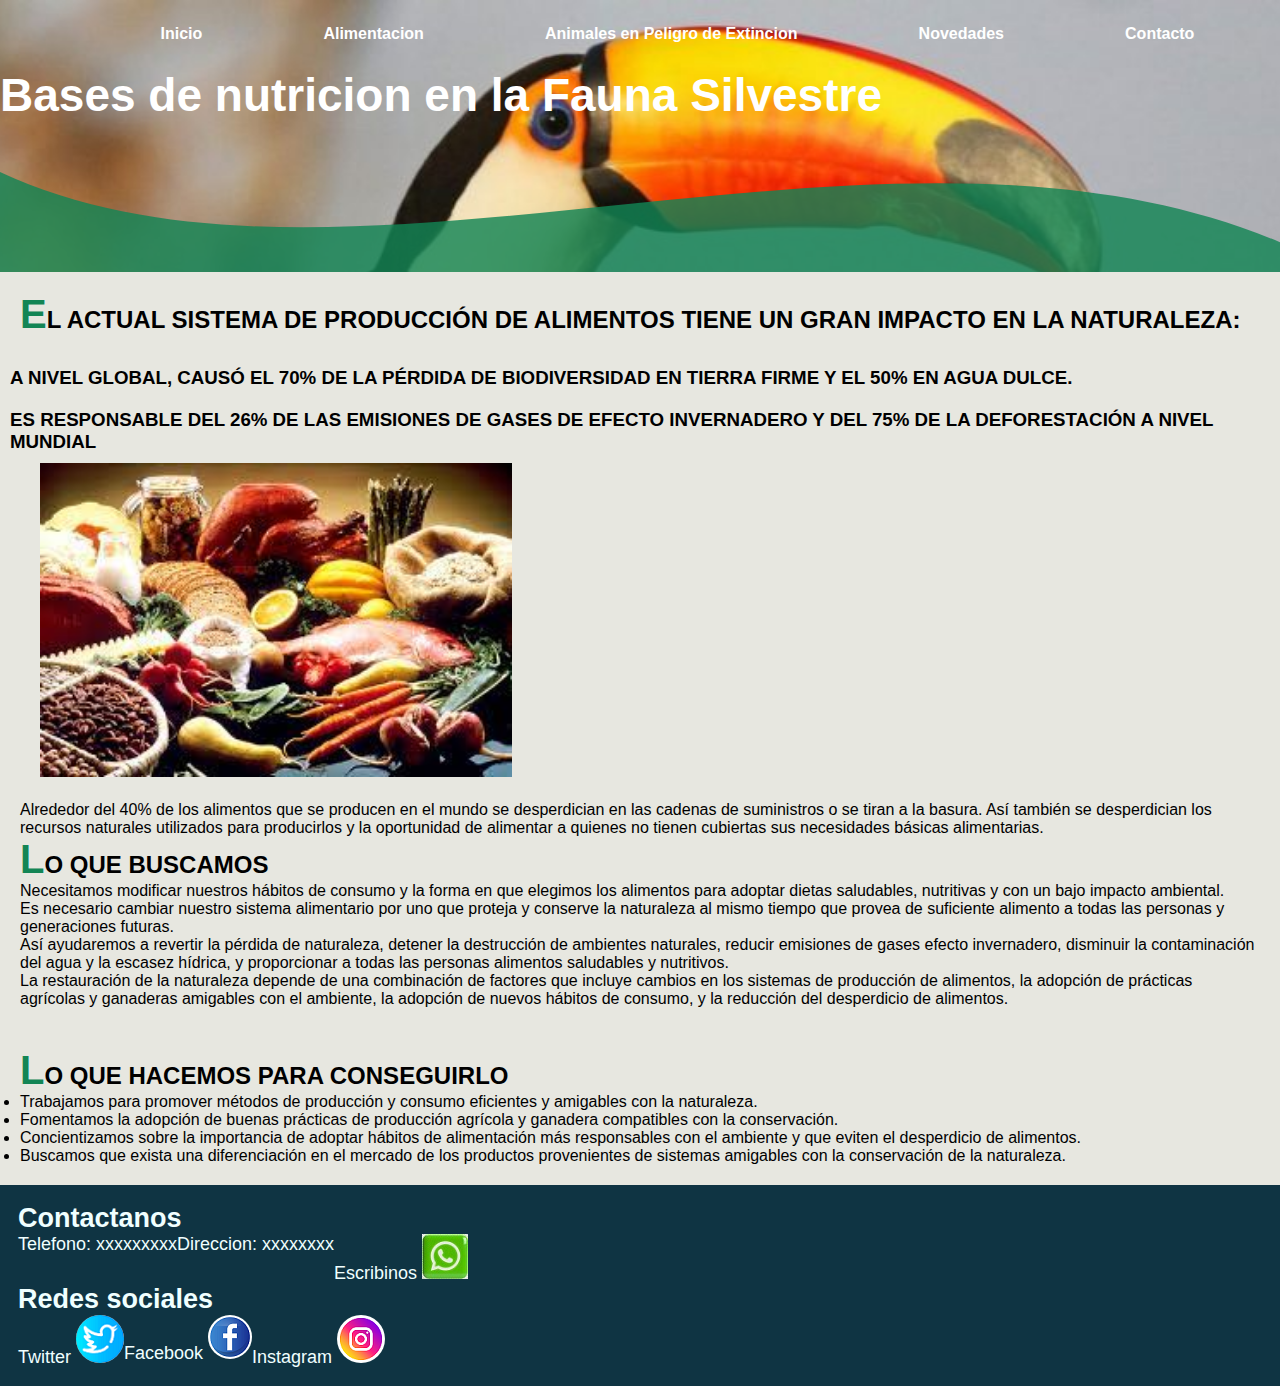
==== pages/alimentacion.html @ 8d7b8214 "reino animal origen" ====
<!DOCTYPE html>
<html lang="es">
  <head>
    <meta charset="UTF-8" />
    <meta http-equiv="X-UA-Compatible" content="IE=edge" />
    <meta name="viewport" content="width=device-width, initial-scale=1.0" />
    <title>Alimentacion</title>
    <link rel="shortcut icon" href="../assets/loro.jpg" type="image/x-icon" />
    <link rel="stylesheet" href="../css/estilos.css" />
  </head>
  <body>
    <header class="background-img-tucan">
      <nav class="colorNav">
        <ul class="navBar">
            <li><a href="../index.html">Inicio</a></li>
            <li><a href="#">Alimentacion</a></li>
            <li><a href="./animalesEnPeligroDeExtincion.html">Animales en Peligro de Extincion</a></li>
            <li><a href="./novedades.html">Novedades</a></li>
            <li><a href="./contacto.html">Contacto</a></li>
        </ul>
      </nav>
      <section>
        <h1 class="tituloTuc">Bases de nutricion en la Fauna Silvestre</h1>
        <div class="wave" style="height: 150px; overflow: hidden;" ><svg viewBox="0 0 500 150" preserveAspectRatio="none" style="height: 100%; width: 100%;"><path d="M0.00,49.98 C135.15,211.50 349.20,-49.98 503.10,123.67 L500.00,150.00 L0.00,150.00 Z" style="stroke: none; fill: rgb(19, 133, 85, 0.815);"></path></svg></div>
      </section>
    </header>
    <main>
      <div class="priPartAliment">
        <h2  class="letter">EL ACTUAL SISTEMA DE PRODUCCIÓN DE ALIMENTOS TIENE UN GRAN IMPACTO EN LA NATURALEZA:</h2>
        <h3>A NIVEL GLOBAL, CAUSÓ EL 70% DE LA PÉRDIDA DE BIODIVERSIDAD EN TIERRA FIRME Y EL 50% EN AGUA DULCE.</h3>
        <h3>ES RESPONSABLE DEL 26% DE LAS EMISIONES DE GASES DE EFECTO INVERNADERO Y DEL 75% DE LA DEFORESTACIÓN A NIVEL MUNDIAL</h3>
      </div>
      <img src="../assets/frutas.jpg" alt="">
      <div class="partAliment">
        <p>Alrededor del 40% de los alimentos que se producen en el mundo se desperdician en las cadenas de suministros o se tiran a la basura. Así también se desperdician los recursos naturales utilizados para producirlos y la oportunidad de alimentar a quienes no tienen cubiertas sus necesidades básicas alimentarias.</p>
        <h2  class="letter">LO QUE BUSCAMOS</h2>
        <p>Necesitamos modificar nuestros hábitos de consumo y la forma en que elegimos los alimentos para adoptar dietas saludables, nutritivas y con un bajo impacto ambiental.</p>
        <p>Es necesario cambiar nuestro sistema alimentario por uno que proteja y conserve la naturaleza al mismo tiempo que provea de suficiente alimento a todas las personas y generaciones futuras.</p>
        <p>Así ayudaremos a revertir la pérdida de naturaleza, detener la destrucción de ambientes naturales, reducir emisiones de gases efecto invernadero, disminuir la contaminación del agua y la escasez hídrica, y proporcionar a todas las personas alimentos saludables y nutritivos.</p>
        <p>La restauración de la naturaleza depende de una combinación de factores que incluye cambios en los sistemas de producción de alimentos, la adopción de prácticas agrícolas y ganaderas amigables con el ambiente, la adopción de nuevos hábitos de consumo, y la reducción del desperdicio de alimentos.</p>
      </div>
      <div class="partAliment">
        <h2  class="letter">LO QUE HACEMOS PARA CONSEGUIRLO</h2>
        <ul>
          <li>Trabajamos para promover métodos de producción y consumo eficientes y amigables con la naturaleza.</li>
          <li>Fomentamos la adopción de buenas prácticas de producción agrícola y ganadera compatibles con la conservación.</li>
          <li>Concientizamos sobre la importancia de adoptar hábitos de alimentación más responsables con el ambiente y que eviten el desperdicio de alimentos. </li>
          <li>Buscamos que exista una diferenciación en el mercado de los productos provenientes de sistemas amigables con la conservación de la naturaleza.</li>
        </ul>
      </div>
    </main>
    <footer>
      <section>
          <h2>Contactanos</h2>
          <ul>
              <li>Telefono: xxxxxxxxx</li>
              <li>Direccion: xxxxxxxx</li>
              <li> <a href="">Escribinos <img src="../assets/ic-wsp.jpg" alt=""></a></li>
          </ul>
      </section>
      <section>
        <h2>Redes sociales</h2>
        <ul>
          <li><a class="redesSociales" href="https://twitter.com/?lang=es">Twitter <img src="../assets/twitter.png" alt=""></a></li>
          <li><a class="redesSociales" href="https://www.facebook.com/">Facebook <img src="../assets/facebook.png" alt=""></a></li>
          <li><a class="redesSociales" href="https://www.instagram.com/">Instagram <img src="../assets/instagram.png" alt=""></a></li>
        </ul>
    </section>
  </footer>
  </body>
</html>
---- css/estilos.css ----
*{
    padding: 0;
    margin: 0;
    box-sizing: border-box;
    /***/
}
@import url('https://fonts.googleapis.com/css2? family= Poppins:ital,wght@0,200;1,200 & display=swap');
/**titulo del encabezado del index*/
.tamanioTitulosPrincipales{
    color: rgb(255, 255, 255);
    font-size: 46px;
    font-weight: 600;
    font-style: inherit;
    font-family: 'Poppins', sans-serif;
}
/**primera parte del main index */
.titulo{
    color: rgb(19, 133, 85);
    font-size: 33px;
    font-weight: 600;
    font-style: inherit;
    font-family: 'Poppins', sans-serif;
}
/**articulo del leon 2da y 3ra parte del main index*/
section article h3{
    padding:15px;
    font-style: inherit;
    font-weight: 600;
    font-size: 33px;
    font-family: 'Poppins', sans-serif;
}
/**saco el punto de las listas */
nav ul li {
    list-style: none;
}
/**saco el subrayado*/
nav ul li a{
    text-decoration: none;
}
/**seccion del leon index*/
section article{
    background: #34e89e;  /* fallback for old browsers */
background: -webkit-linear-gradient(to top, #0f3443, #34e89e);  /* Chrome 10-25, Safari 5.1-6 */
background: linear-gradient(to top, #0f3443, #34e89e); /* W3C, IE 10+/ Edge, Firefox 16+, Chrome 26+, Opera 12+, Safari 7+ */

}
/**camaleon index*/
.background-img{
    width: 100%;
    background-image: url(../assets/meleoron.jpg);
    background-repeat: no-repeat;
    background-position: center;
    background-size: cover;
    background-position-y: center;
    background-attachment: fixed;
}
/**article texto index*/
.lion h3{
    padding: 10px;
    font-style: inherit;
    font-family: 'Poppins', sans-serif;
    color: rgb(10, 105, 61);
}
.lion p{
    padding: 5px;
    font-size: medium;
    font-style: inherit;
    font-family: 'Poppins', sans-serif;
}
/**pie de pagina */
footer{
    color: azure;
    background-color: #0f3443;
    font-family: 'Poppins', sans-serif;
    font-size: 18px;
    padding: 1em;
    font-style: inherit;
    list-style: none;
}
footer ul li a{
    color: azure;
    text-decoration: none;
}
footer ul{
display: flex;
    flex-direction: row;
    list-style: none;
}
/**F-I-T redes sociales*/
.redesSociales{
    height: 100%;
    width: 100%;
    text-decoration: none;
    color: azure;
}
.redesSociales img{
    border-radius: 50%;
}
/**barra de navegacion*/
.navBar li a{
    text-decoration: none;
    color: white;
    font-weight: bold;
    font-family: 'Poppins', sans-serif;
    font-style: inherit;
}
/** color del main*/
main{
    background-color: rgb(231, 231, 224);
}
/** posicionamiento de la barra de navegacion*/
.navBar{
    display: flex;
    margin-left: 75px;
    padding: 25px;
    justify-content: space-around;
}
/**primera parte main, index */
.contenedor-nuestra-mision{
    width: 100%;
    max-width: 1000;
    padding: 60px;
    font-family: 'Poppins', sans-serif;
    font-style: inherit;
}
/**imagen del abrazo del tigre*/
.contenedor-nuestra-mision .abrazo-tigre{
    width: 300px;
    margin-right: 20px;
} 
/**efecto en la barra de navegacion*/
.navBar li a:hover{
    background-color: rgb(0, 2, 0);
}
/**titulo alimentacion*/
section .tituloTuc{
    color: rgb(255, 255, 255);
    font-size: 46px;
    font-weight: 600;
    font-style: inherit;
    font-family: 'Poppins', sans-serif;
}
/**tucan alimentacion*/
.background-img-tucan{
    width: 100%;
    background-image: url(../assets/tucan.jpg);
    background-repeat: no-repeat;
    background-position: top;
    background-size: cover;
    background-attachment: fixed;
}
/** main alimentacion*/
main img{
    padding-left: 40px;
    width: 40%;
    background-size: cover;
    background-attachment: fixed;
    background-position: center;
}
.priPartAliment h2{
    padding: 20px;
    font-style: inherit;
    font-family: 'Poppins', sans-serif;
}
.priPartAliment h3{
    padding: 10px;
    font-style: inherit;
    font-family: 'Poppins', sans-serif;
}
.partAliment{
    padding: 20px;
    font-style: inherit;
    font-family: 'Poppins', sans-serif;
}
/**yaguarete AEPE*/
.background-img-yaguarete{
    width: 100%;
    background-image: url(../assets/yaguarete.jpg);
    background-repeat: no-repeat;
    background-position: center;
    background-size: cover;
    background-attachment: fixed;
}
/**titulo AEPE*/
section .tituloYag{
    color: rgb(255, 255, 255);
    font-size: 46px;
    font-weight: 600;
    font-style: inherit;
    font-family: 'Poppins', sans-serif;
}
/**partes de AEPE*/
.parteUno{
    padding: 30px;
    font-style: inherit;
    font-weight: 600px;
    font-size: 20px;
    font-family: 'Poppins', sans-serif;
}
.parteUno img{
    padding: 20px;
}
.parteDos{
    padding: 30px;
    font-style: inherit;
    font-weight: 600px;
    font-size: 20px;
    font-family: 'Poppins', sans-serif;
}
.parteDos img{
    padding: 20px;
}
.parteTres{
    padding: 30px;
    font-style: inherit;
    font-weight: 600px;
    font-size: 20px;
    font-family: 'Poppins', sans-serif;
}
.parteTres img{
    padding: 20px;
}
/**coco novedades*/
.background-img-cocodrilo{
    width: 100%;
    background-image: url(../assets/crocodile.jpg);
    background-repeat: no-repeat;
    background-position: bottom;
    background-size: cover;
    background-attachment: fixed;
}
.asideNov{
    color: rgb(255, 255, 255);
    background: #34e89e;  /* fallback for old browsers */
background: -webkit-linear-gradient(to top, #0f3443, #34e89e);  /* Chrome 10-25, Safari 5.1-6 */
background: linear-gradient(to top, #0f3443, #34e89e); /* W3C, IE 10+/ Edge, Firefox 16+, Chrome 26+, Opera 12+, Safari 7+ */
}
/**titulo novedades*/
section .tituloCroc{
    color: rgb(253, 253, 253);
    font-size: 46px;
    font-weight: 600;
    font-style: inherit;
    font-family: 'Poppins', sans-serif;
}
/**primera parte main*/
.containerNovedades{
    width: 100%;
    height: 700px;
    display: flex;
    flex-wrap: wrap;
    margin: auto;
    padding: 20px;
    font-family: 'Poppins', sans-serif;
    justify-content: space-evenly;
}
/**segunda parte main novedades*/
.containerNovedades .cardN{
    padding: 20px;
    width: 330px;
    height: 630px;
    border-radius: 16px;
    box-shadow: 8 2px 2px rgba(0,0,0,0.2);
    overflow: visible;
    text-align: center;
    transition: all 0.25s;
}
/**efecto en 2da parte novedades*/
.containerNovedades .cardN:hover{
    transform: translateY(-15px);
    box-shadow: 0 12px 16px rgba(0, 0, 0, 0.2);
}
/**tamaño de cards novedades*/
.containerNovedades .cardN img{
    width: 300px;
    height: 220px;
}
/**grosor titulo 3 novedades*/
.containerNovedades .cardN h3{
    font-weight: 600;
}
/**texto de las cards novedades*/
.containerNovedades .cardN p{
    padding: 0 1rem;
    font-size: 16px;
    font-weight: 300;
}
/**primera parte main nov*/
.mainNov h2{
    padding: 20px;
}
/**aside novedades*/
aside{
    padding: 20px;
    font-size: 20px;
    font-weight: 60;
    font-style: inherit;
    font-family: 'Poppins', sans-serif;
}
/**h3 aside novedades*/
aside h3{
    font-size: 30px;
}
/**papagayocontacto*/
.background-img-papagayo{
    width: 100%;
    background-image: url(../assets/papagayo.webp);
    background-repeat: no-repeat;
    background-position: bottom;
    background-size: cover;
    background-attachment: fixed;
}
/**encabezado contacto*/
header .textoContacto{
    color: rgb(253, 253, 253);
    font-size: 38px;
    font-style: inherit;
    font-family: 'Poppins', sans-serif;
}
/**main contacto*/
main .mainContacto{
    padding: 10px;
    font-style: inherit;
    font-weight: 80px;
    font-size: 25px;
    font-family: 'Poppins', sans-serif;
}
main .mainContacto img{
    padding: 20px;
}
/**formulario*/
.formu{
    padding: 20px;
    font-style: inherit;
    font-weight: 80px;
    font-size: 23px;
    font-family: 'Poppins', sans-serif;
}
.letter::first-letter{
    color: rgb(19, 133, 85);
    font-size: 40px;
}
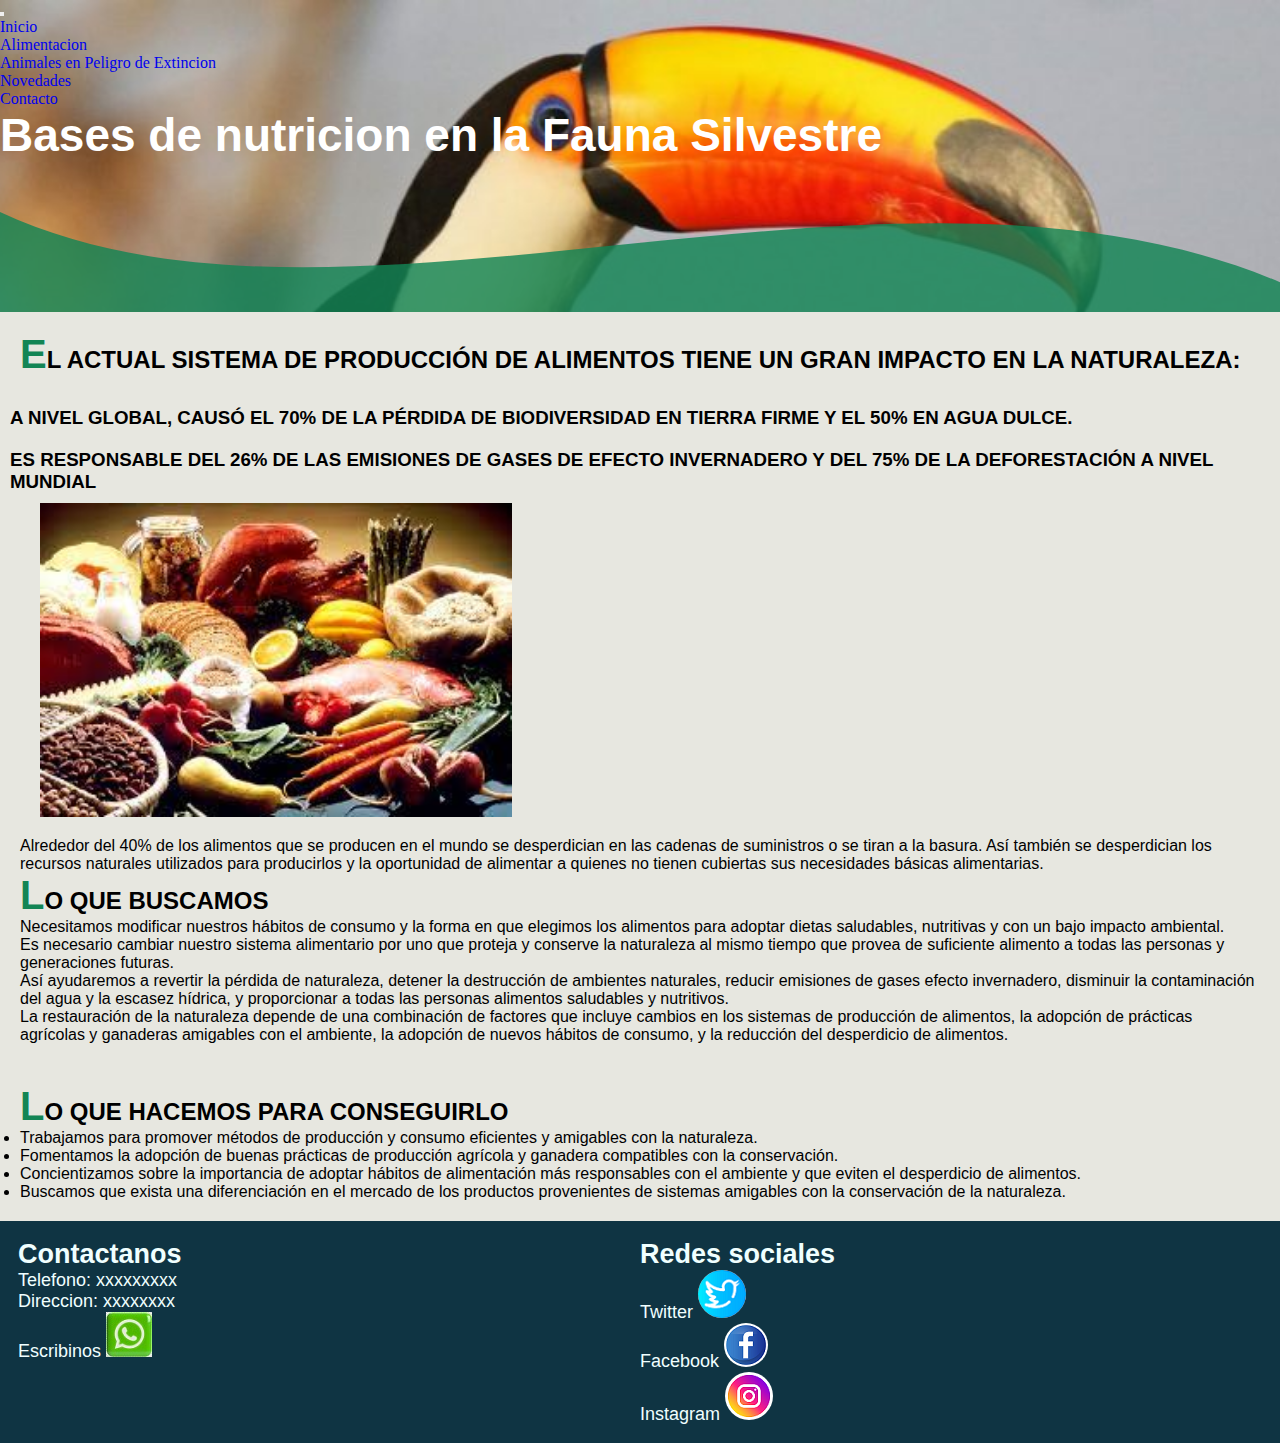
==== commit 1c247b5f: "agregue responsive, uso de grid y bootstrap 5 tambien hice un menu hamburguesa en la page alimentaci" ====
--- a/pages/alimentacion.html
+++ b/pages/alimentacion.html
@@ -5,19 +5,37 @@
     <meta http-equiv="X-UA-Compatible" content="IE=edge" />
     <meta name="viewport" content="width=device-width, initial-scale=1.0" />
     <title>Alimentacion</title>
-    <link rel="shortcut icon" href="../assets/loro.jpg" type="image/x-icon" />
+    <link rel="shortcut icon" href="../assets/loro.jpg" type="image/x-icon"/>
+    <link href="https://cdn.jsdelivr.net/npm/bootstrap@5.2.2/dist/css/bootstrap.min.css" rel="stylesheet" integrity="sha384-Zenh87qX5JnK2Jl0vWa8Ck2rdkQ2Bzep5IDxbcnCeuOxjzrPF/et3URy9Bv1WTRi" crossorigin="anonymous">
     <link rel="stylesheet" href="../css/estilos.css" />
   </head>
   <body>
     <header class="background-img-tucan">
-      <nav class="colorNav">
-        <ul class="navBar">
-            <li><a href="../index.html">Inicio</a></li>
-            <li><a href="#">Alimentacion</a></li>
-            <li><a href="./animalesEnPeligroDeExtincion.html">Animales en Peligro de Extincion</a></li>
-            <li><a href="./novedades.html">Novedades</a></li>
-            <li><a href="./contacto.html">Contacto</a></li>
-        </ul>
+      <nav class="navbar navbar-expand-sm bg-light">
+        <div class="container-fluid">
+          <button class="navbar-toggler" type="button" data-bs-toggle="collapse" data-bs-target="#navbarSupportedContent" aria-controls="navbarSupportedContent" aria-expanded="false" aria-label="Toggle navigation">
+            <span class="navbar-toggler-icon"></span>
+          </button>
+          <div class="collapse navbar-collapse" id="navbarSupportedContent">
+            <ul class="navbar-nav me-auto mb-2 mb-lg-0">
+              <li class="nav-item">
+                <a class="nav-link" href="../index.html">Inicio</a>
+              </li>
+              <li class="nav-item">
+                <a class="nav-link" href="#">Alimentacion</a>
+              </li>
+              <li class="nav-item">
+                <a class="nav-link" href="./animalesEnPeligroDeExtincion.html">Animales en Peligro de Extincion</a>
+              </li>
+              <li class="nav-item">
+                <a class="nav-link" href="./novedades.html">Novedades</a>
+              </li>
+              <li class="nav-item">
+                <a class="nav-link" href="./contacto.html">Contacto</a>
+              </li>
+            </ul>
+          </div>
+        </div>
       </nav>
       <section>
         <h1 class="tituloTuc">Bases de nutricion en la Fauna Silvestre</h1>
@@ -25,23 +43,25 @@
       </section>
     </header>
     <main>
-      <div class="priPartAliment">
+      <div class="priPartAliment container-fluid col-sm-12 col-md-12 col-xl-12">
         <h2  class="letter">EL ACTUAL SISTEMA DE PRODUCCIÓN DE ALIMENTOS TIENE UN GRAN IMPACTO EN LA NATURALEZA:</h2>
         <h3>A NIVEL GLOBAL, CAUSÓ EL 70% DE LA PÉRDIDA DE BIODIVERSIDAD EN TIERRA FIRME Y EL 50% EN AGUA DULCE.</h3>
         <h3>ES RESPONSABLE DEL 26% DE LAS EMISIONES DE GASES DE EFECTO INVERNADERO Y DEL 75% DE LA DEFORESTACIÓN A NIVEL MUNDIAL</h3>
       </div>
-      <img src="../assets/frutas.jpg" alt="">
-      <div class="partAliment">
-        <p>Alrededor del 40% de los alimentos que se producen en el mundo se desperdician en las cadenas de suministros o se tiran a la basura. Así también se desperdician los recursos naturales utilizados para producirlos y la oportunidad de alimentar a quienes no tienen cubiertas sus necesidades básicas alimentarias.</p>
-        <h2  class="letter">LO QUE BUSCAMOS</h2>
-        <p>Necesitamos modificar nuestros hábitos de consumo y la forma en que elegimos los alimentos para adoptar dietas saludables, nutritivas y con un bajo impacto ambiental.</p>
-        <p>Es necesario cambiar nuestro sistema alimentario por uno que proteja y conserve la naturaleza al mismo tiempo que provea de suficiente alimento a todas las personas y generaciones futuras.</p>
-        <p>Así ayudaremos a revertir la pérdida de naturaleza, detener la destrucción de ambientes naturales, reducir emisiones de gases efecto invernadero, disminuir la contaminación del agua y la escasez hídrica, y proporcionar a todas las personas alimentos saludables y nutritivos.</p>
-        <p>La restauración de la naturaleza depende de una combinación de factores que incluye cambios en los sistemas de producción de alimentos, la adopción de prácticas agrícolas y ganaderas amigables con el ambiente, la adopción de nuevos hábitos de consumo, y la reducción del desperdicio de alimentos.</p>
+      <img class="frutas col-sm-6 col-md-6 col-xl-6" src="../assets/frutas.jpg" alt="frutas">
+      <div class="partAliment class="col-sm-12"">
+        <p class=" bg-success">Alrededor del 40% de los alimentos que se producen en el mundo se desperdician en las cadenas de suministros o se tiran a la basura. Así también se desperdician los recursos naturales utilizados para producirlos y la oportunidad de alimentar a quienes no tienen cubiertas sus necesidades básicas alimentarias.</p>
+        <div class="container">
+          <h2 class="letter">LO QUE BUSCAMOS</h2>
+          <p>Necesitamos modificar nuestros hábitos de consumo y la forma en que elegimos los alimentos para adoptar dietas saludables, nutritivas y con un bajo impacto ambiental.</p>
+          <p>Es necesario cambiar nuestro sistema alimentario por uno que proteja y conserve la naturaleza al mismo tiempo que provea de suficiente alimento a todas las personas y generaciones futuras.</p>
+          <p>Así ayudaremos a revertir la pérdida de naturaleza, detener la destrucción de ambientes naturales, reducir emisiones de gases efecto invernadero, disminuir la contaminación del agua y la escasez hídrica, y proporcionar a todas las personas alimentos saludables y nutritivos.</p>
+          <p>La restauración de la naturaleza depende de una combinación de factores que incluye cambios en los sistemas de producción de alimentos, la adopción de prácticas agrícolas y ganaderas amigables con el ambiente, la adopción de nuevos hábitos de consumo, y la reducción del desperdicio de alimentos.</p>
+        </div>
       </div>
-      <div class="partAliment">
+      <div class="partAliment container col-sm-12 col-xl-12">
         <h2  class="letter">LO QUE HACEMOS PARA CONSEGUIRLO</h2>
-        <ul>
+        <ul class="col-sm-12 col-md-12 col-xl-12">
           <li>Trabajamos para promover métodos de producción y consumo eficientes y amigables con la naturaleza.</li>
           <li>Fomentamos la adopción de buenas prácticas de producción agrícola y ganadera compatibles con la conservación.</li>
           <li>Concientizamos sobre la importancia de adoptar hábitos de alimentación más responsables con el ambiente y que eviten el desperdicio de alimentos. </li>
@@ -50,7 +70,7 @@
       </div>
     </main>
     <footer>
-      <section>
+      <section class="col-sm-12 col-md-12 col-xl-12">
           <h2>Contactanos</h2>
           <ul>
               <li>Telefono: xxxxxxxxx</li>
@@ -58,14 +78,15 @@
               <li> <a href="">Escribinos <img src="../assets/ic-wsp.jpg" alt=""></a></li>
           </ul>
       </section>
-      <section>
+      <section class="col-sm-12 col-md-12 col-xl-12">
         <h2>Redes sociales</h2>
-        <ul>
+        <ul class="col-sm-12 col-md-12 col-xl-12">
           <li><a class="redesSociales" href="https://twitter.com/?lang=es">Twitter <img src="../assets/twitter.png" alt=""></a></li>
           <li><a class="redesSociales" href="https://www.facebook.com/">Facebook <img src="../assets/facebook.png" alt=""></a></li>
           <li><a class="redesSociales" href="https://www.instagram.com/">Instagram <img src="../assets/instagram.png" alt=""></a></li>
         </ul>
     </section>
   </footer>
+  <script src="https://cdn.jsdelivr.net/npm/bootstrap@5.2.2/dist/js/bootstrap.bundle.min.js" integrity="sha384-OERcA2EqjJCMA+/3y+gxIOqMEjwtxJY7qPCqsdltbNJuaOe923+mo//f6V8Qbsw3" crossorigin="anonymous"></script>
   </body>
 </html>
--- a/css/estilos.css
+++ b/css/estilos.css
@@ -36,6 +36,9 @@
 /**saco el subrayado*/
 nav ul li a{
     text-decoration: none;
+}
+section article .yutu{
+    width: 100%;
 }
 /**seccion del leon index*/
 section article{
@@ -82,8 +85,7 @@
     text-decoration: none;
 }
 footer ul{
-display: flex;
-    flex-direction: row;
+    
     list-style: none;
 }
 /**F-I-T redes sociales*/
@@ -118,7 +120,6 @@
 /**primera parte main, index */
 .contenedor-nuestra-mision{
     width: 100%;
-    max-width: 1000;
     padding: 60px;
     font-family: 'Poppins', sans-serif;
     font-style: inherit;
@@ -172,6 +173,10 @@
     font-style: inherit;
     font-family: 'Poppins', sans-serif;
 }
+main .frutas{
+    display: flex;
+    align-items: center;
+}
 /**yaguarete AEPE*/
 .background-img-yaguarete{
     width: 100%;
@@ -340,3 +345,50 @@
     color: rgb(19, 133, 85);
     font-size: 40px;
 }
+footer{
+    display: grid;
+    grid-template-columns: 1fr 1fr;
+}
+.contBody header{
+grid-area: header;
+}
+.contBody main{
+grid-area: main;
+}
+.contBody footer{
+grid-area: footer;
+}
+@media (max-width 576px)
+.contBody{
+    display: grid;
+    width: 100%;
+    height: 100vh;
+    grid-template-columns: repeat(1 1fr);
+    grid-template-rows: repeat(3 1fr);
+    grid-template-areas: 
+    "header header"
+    "main main"
+    "footer footer"
+    ;
+}
+footer{
+    display: grid;
+    grid-template-columns: 1fr 1fr;
+}
+
+@media screen add (max-width 768px){
+
+    .contBody{
+    grid-template-columns: repeat (1 1fr);
+    grid-template-rows: repeat (3 1fr);
+    grid-template-areas: 
+    "header"
+    "main"
+    "footer"
+    ;
+}
+}
+article img{
+    width: 60%;
+}
+
